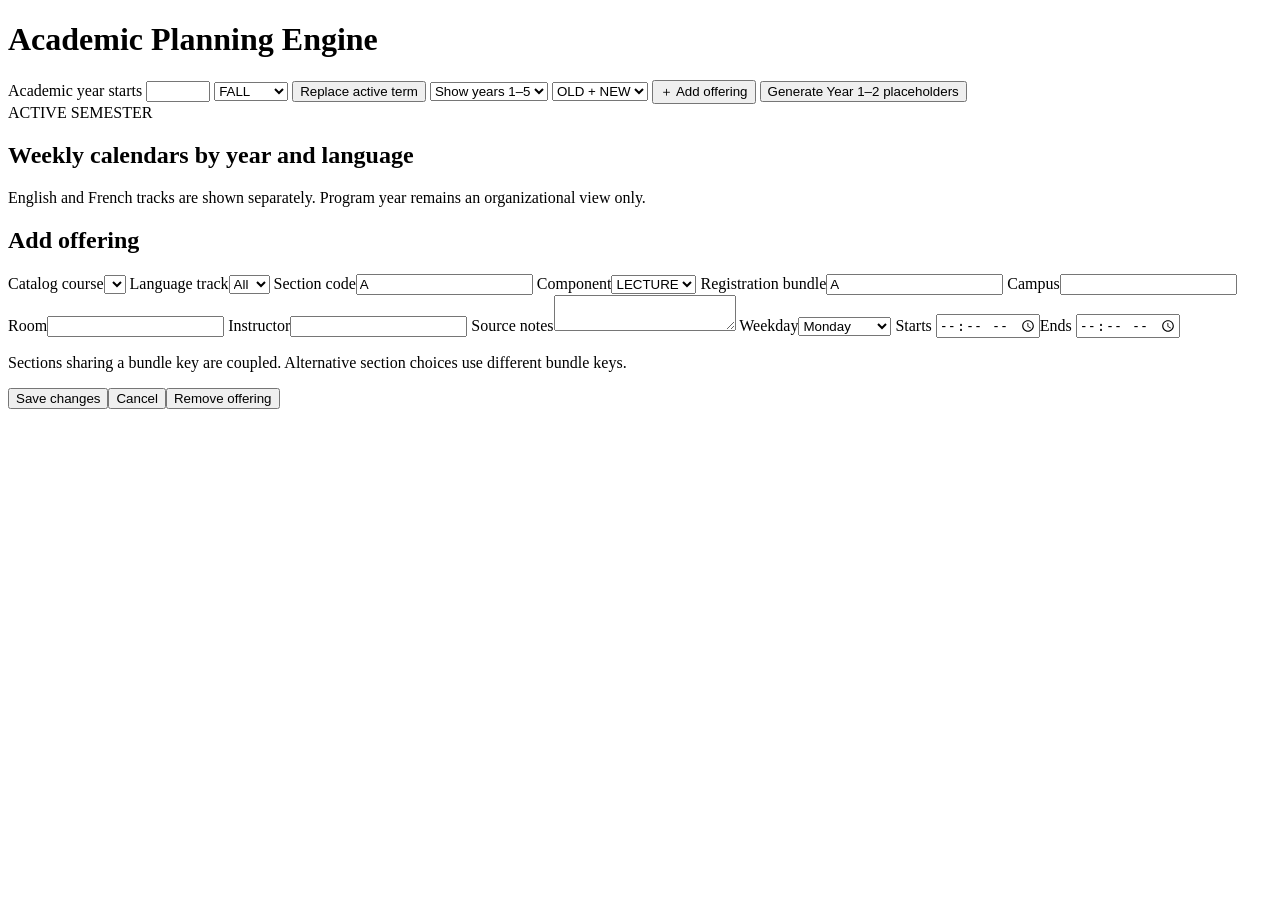
==== src/academic_planner/web/static/timetable.html @ 6453c471 "Public release: academic planning engine" ====
<!doctype html>
<html lang="en">
<head>
  <meta charset="utf-8"><meta name="viewport" content="width=device-width">
  <title>Active Timetable</title><link rel="stylesheet" href="/static/admin.css?v=20261010-4"><link rel="stylesheet" href="/static/admin-enhanced.css?v=20261010-4">
</head>
<body class="timetable-page">
<header><h1>Academic Planning Engine</h1><div id="nav"></div></header>
<main>
  <div id="message" class="hidden"></div>
  <div class="toolbar timetable-toolbar">
    <label>Academic year starts <input id="year" type="number" min="2000" max="2200"></label>
    <select id="semester"><option>FALL</option><option>SPRING</option></select>
    <button id="term">Replace active term</button><span class="toolbar-divider"></span>
    <select id="year-filter"><option value="">Show years 1–5</option><option>1</option><option>2</option><option>3</option><option>4</option><option>5</option></select>
    <select id="curriculum"><option value="">OLD + NEW</option><option>OLD</option><option>NEW</option></select>
    <button class="primary" id="add">＋ Add offering</button>
    <button id="generate-placeholders">Generate Year 1–2 placeholders</button>
  </div>
  <section class="calendar-intro">
    <div><span class="eyebrow">ACTIVE SEMESTER</span><h2>Weekly calendars by year and language</h2><p>English and French tracks are shown separately. Program year remains an organizational view only.</p></div>
    <div id="calendar-summary" class="calendar-summary"></div>
  </section>
  <div id="year-calendars" class="year-calendars"></div>
</main>
<div id="modal" class="modal hidden"><form id="form" class="card"><h2 id="offering-form-title">Add offering</h2><div class="formgrid">
  <label class="wide">Catalog course<select name="course_id"></select></label>
  <label>Language track<select name="language_track"><option value="">All</option><option>EN</option><option>FR</option></select></label>
  <label>Section code<input name="section_code" required value="A"></label>
  <label>Component<select name="component"><option>LECTURE</option><option>LAB</option></select></label>
  <label>Registration bundle<input name="bundle_key" value="A" required></label>
  <label>Campus<input name="campus"></label><label>Room<input name="room"></label>
  <label class="wide">Instructor<input name="instructor"></label>
  <label class="wide">Source notes<textarea name="notes"></textarea></label>
  <label>Weekday<select name="weekday"><option value="0">Monday</option><option value="1">Tuesday</option><option value="2">Wednesday</option><option value="3">Thursday</option><option value="4">Friday</option><option value="5">Saturday</option><option value="6">Sunday</option></select></label>
  <label>Starts <input name="start" type="time" required></label><label>Ends <input name="end" type="time" required></label>
</div><p class="small">Sections sharing a bundle key are coupled. Alternative section choices use different bundle keys.</p><div class="actions"><button class="primary">Save changes</button><button type="button" id="cancel">Cancel</button><button type="button" class="danger ghost-danger hidden" id="delete-offering">Remove offering</button></div></form></div>
<script type="module" src="/static/timetable.js?v=20261010-5"></script></body></html>
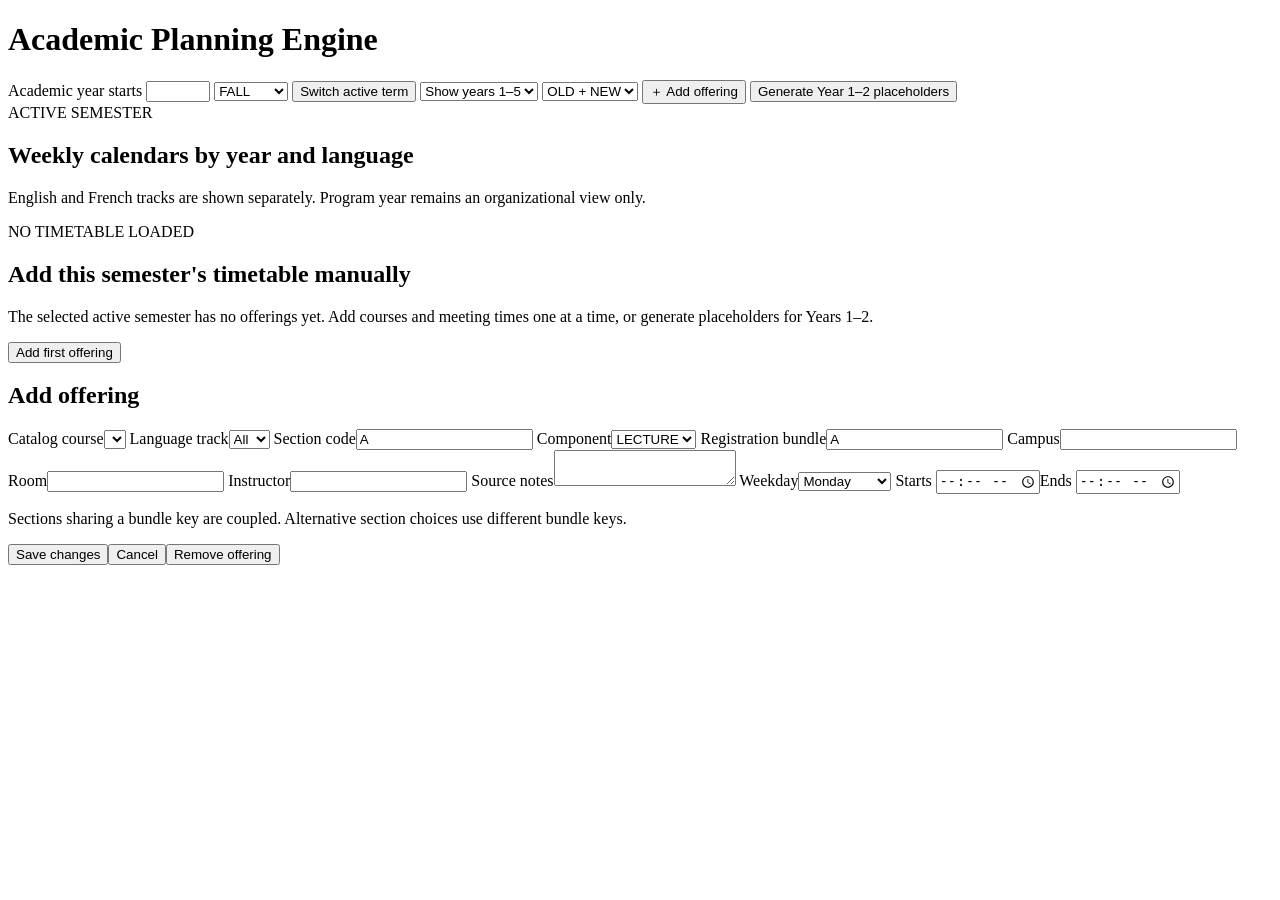
==== commit 6702300a: "Fix seeded transcript planning and timetable terms" ====
--- a/src/academic_planner/web/static/timetable.html
+++ b/src/academic_planner/web/static/timetable.html
@@ -11,7 +11,7 @@
   <div class="toolbar timetable-toolbar">
     <label>Academic year starts <input id="year" type="number" min="2000" max="2200"></label>
     <select id="semester"><option>FALL</option><option>SPRING</option></select>
-    <button id="term">Replace active term</button><span class="toolbar-divider"></span>
+    <button id="term">Switch active term</button><span class="toolbar-divider"></span>
     <select id="year-filter"><option value="">Show years 1–5</option><option>1</option><option>2</option><option>3</option><option>4</option><option>5</option></select>
     <select id="curriculum"><option value="">OLD + NEW</option><option>OLD</option><option>NEW</option></select>
     <button class="primary" id="add">＋ Add offering</button>
@@ -20,6 +20,12 @@
   <section class="calendar-intro">
     <div><span class="eyebrow">ACTIVE SEMESTER</span><h2>Weekly calendars by year and language</h2><p>English and French tracks are shown separately. Program year remains an organizational view only.</p></div>
     <div id="calendar-summary" class="calendar-summary"></div>
+  </section>
+  <section id="empty-timetable" class="card hidden">
+    <span class="eyebrow">NO TIMETABLE LOADED</span>
+    <h2>Add this semester's timetable manually</h2>
+    <p>The selected active semester has no offerings yet. Add courses and meeting times one at a time, or generate placeholders for Years 1–2.</p>
+    <div class="actions"><button class="primary" id="empty-add" type="button">Add first offering</button></div>
   </section>
   <div id="year-calendars" class="year-calendars"></div>
 </main>
